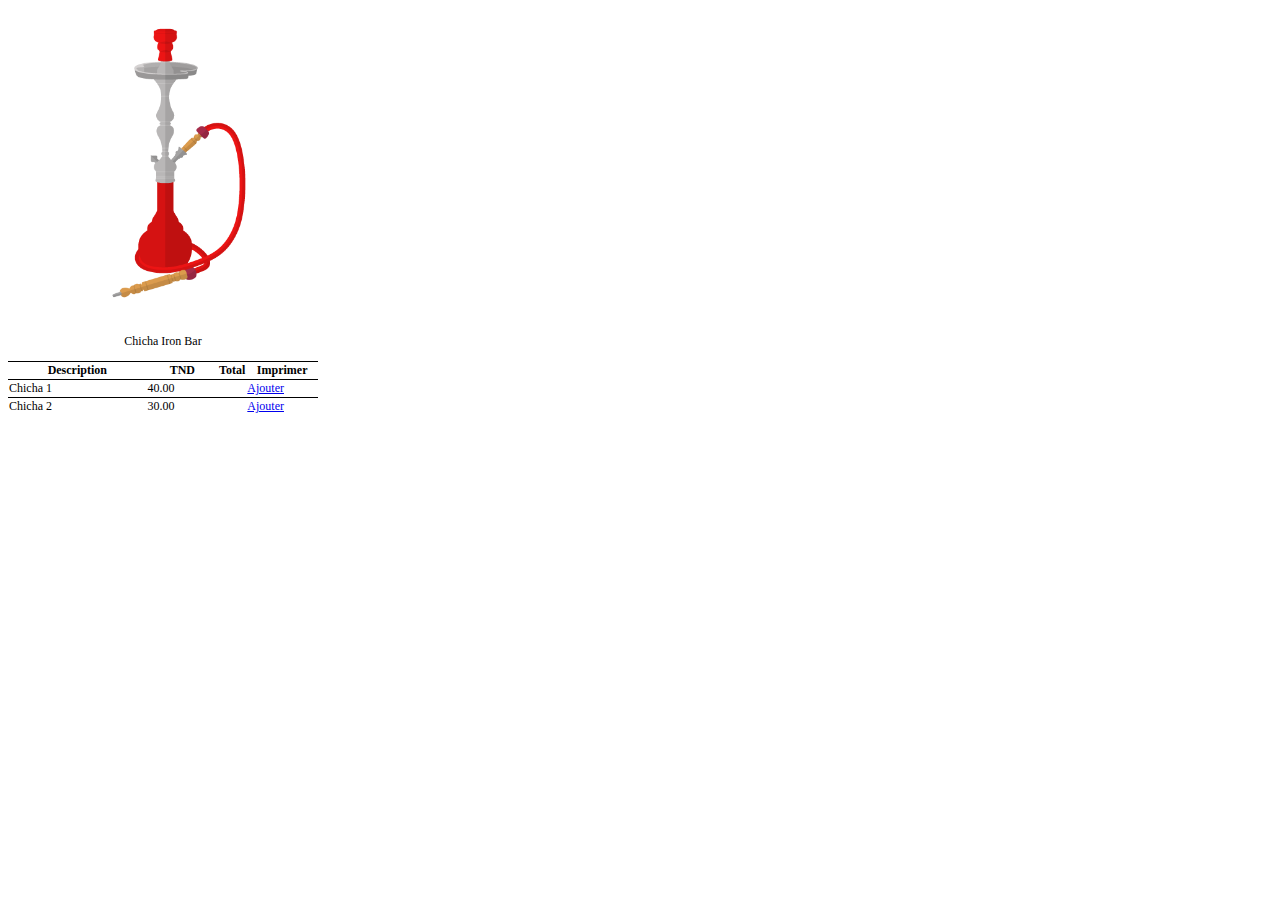
==== index.html @ 3581e7c3 "code" ====
<!DOCTYPE html>
<html lang="en">
    <head>
        <meta charset="UTF-8">
        <meta name="viewport" content="width=device-width, initial-scale=1.0">
        <meta http-equiv="X-UA-Compatible" content="ie=edge">
        <link rel="stylesheet" href="style2.css">
        <title>Chicha Iron Bar</title>
    </head>
    <body>
        <div class="ticket">
            <img src="./logo.png" alt="Logo">
            <p class="centered">Chicha Iron Bar</p>
            <table>
                <thead>
                    <tr>
                        <th class="description">Description</th>
                        <th class="price">TND</th>
                        <th class="total">Total</th>
                        <th class="quantity">Imprimer</th>
                    </tr>
                </thead>
                <tbody>
                    <tr>
                        <td class="description">Chicha 1</td>
                        <td class="price">40.00</td>
                        <td id="total1"></td>
                        <td class="quantity"><a id="product1" target="_blank" href="product1.html"> Ajouter</a></td>
                    </tr>
                    <tr>
                        <td class="description">Chicha 2</td>
                        <td class="price">30.00</td>
                        <td id="total2"></td>
                        <td class="quantity"><a id="product2" target="_blank"  href="product2.html"> Ajouter</a></td>
                    </tr>
                    
                </tbody>
            </table>
           
        </div>
    


        <script src="script.js"></script>

    </body>
</html>
---- style2.css ----
* {
    font-size: 12px;
    font-family: 'Times New Roman';
}

td,
th,
tr,
table {
    border-top: 1px solid black;
    border-collapse: collapse;
}

td.description,
th.description {
    width: 150px;
    max-width: 150px;
}

td.quantity,
th.quantity {
    width: 80px;
    max-width: 80px;
    word-break: break-all;
}

td.price,
th.price {
    width: 80px;
    max-width: 80px;
    word-break: break-all;
}

.centered {
    text-align: center;
    align-content: center;
}

.ticket {
    width: 310px;
    max-width: 310px;
}

img {
    max-width: inherit;
    width: inherit;
}

@media print {
    .hidden-print,
    .hidden-print * {
        display: none !important;
    }
}
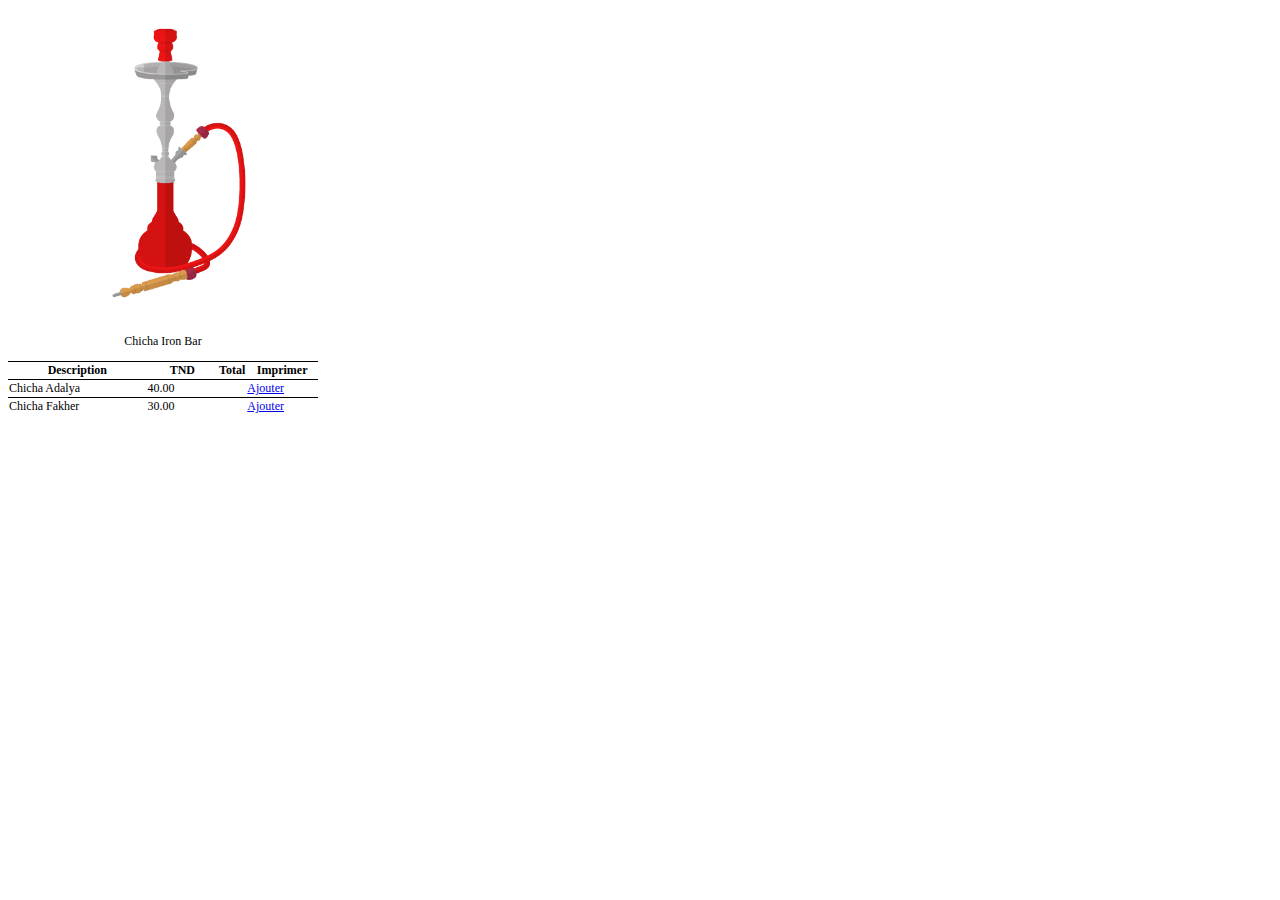
==== commit 52faf71b: "changes" ====
--- a/index.html
+++ b/index.html
@@ -22,13 +22,13 @@
                 </thead>
                 <tbody>
                     <tr>
-                        <td class="description">Chicha 1</td>
+                        <td class="description">Chicha Adalya</td>
                         <td class="price">40.00</td>
                         <td id="total1"></td>
                         <td class="quantity"><a id="product1" target="_blank" href="product1.html"> Ajouter</a></td>
                     </tr>
                     <tr>
-                        <td class="description">Chicha 2</td>
+                        <td class="description">Chicha Fakher</td>
                         <td class="price">30.00</td>
                         <td id="total2"></td>
                         <td class="quantity"><a id="product2" target="_blank"  href="product2.html"> Ajouter</a></td>
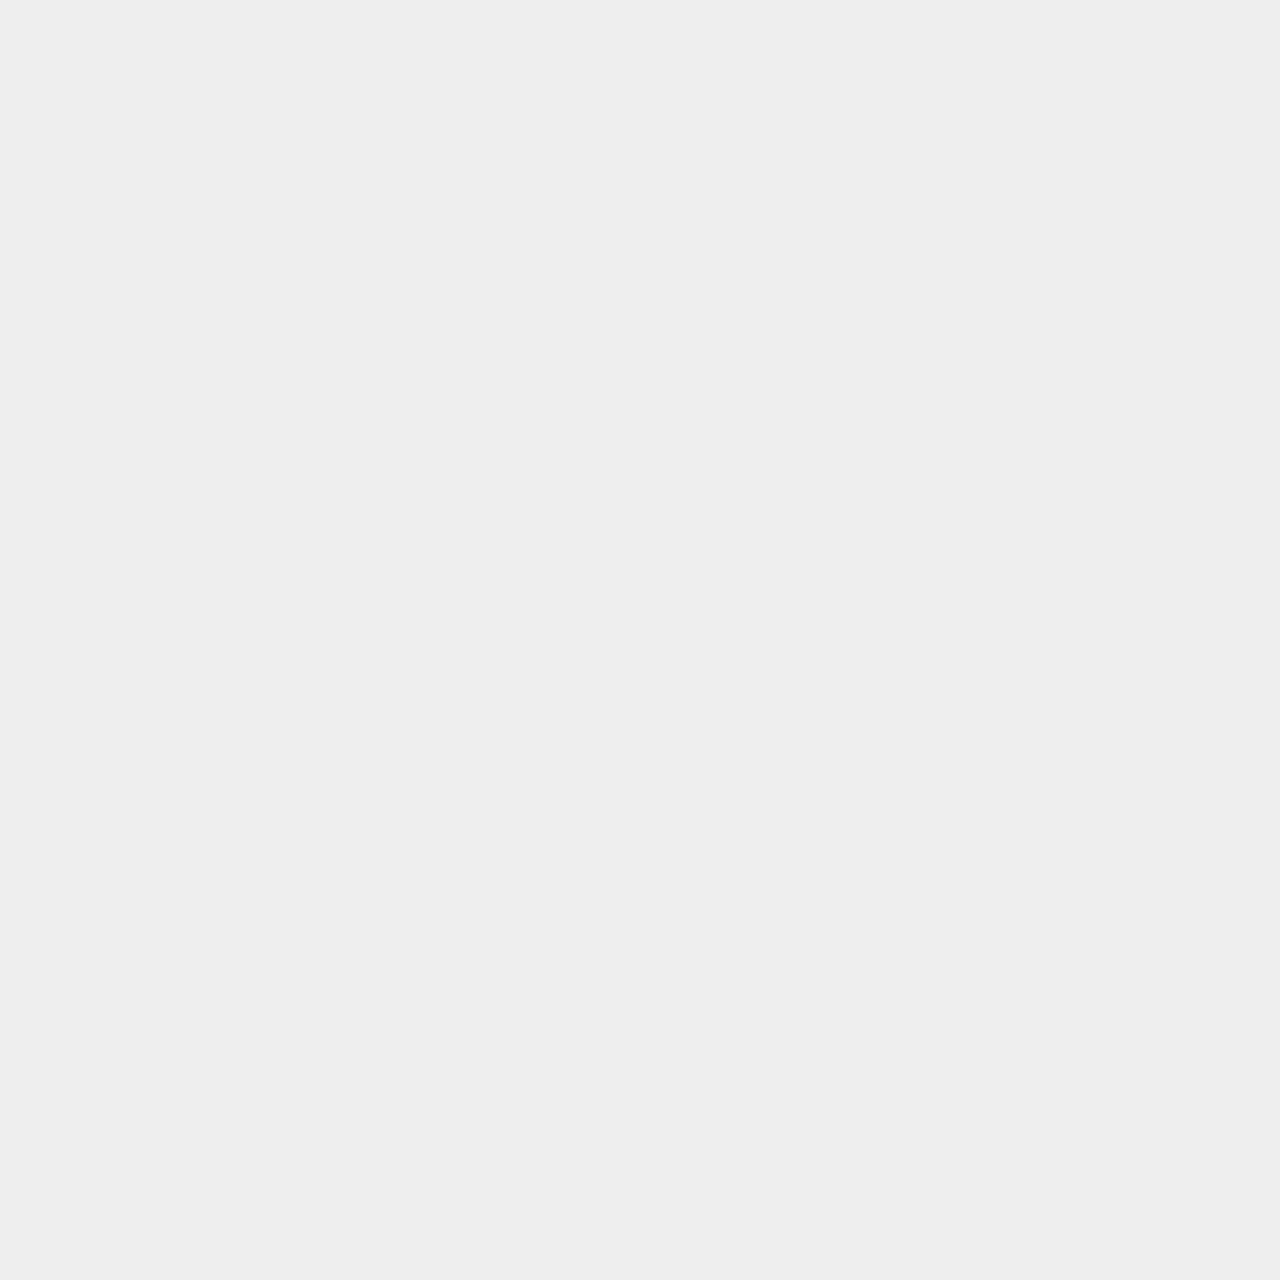
==== commit a7b60224: "version 1.2" ====
--- a/index.html
+++ b/index.html
@@ -1,47 +1,49 @@
-<!DOCTYPE html>
-<html lang="en">
-    <head>
-        <meta charset="UTF-8">
-        <meta name="viewport" content="width=device-width, initial-scale=1.0">
-        <meta http-equiv="X-UA-Compatible" content="ie=edge">
-        <link rel="stylesheet" href="style2.css">
-        <title>Chicha Iron Bar</title>
-    </head>
-    <body>
-        <div class="ticket">
-            <img src="./logo.png" alt="Logo">
-            <p class="centered">Chicha Iron Bar</p>
-            <table>
-                <thead>
-                    <tr>
-                        <th class="description">Description</th>
-                        <th class="price">TND</th>
-                        <th class="total">Total</th>
-                        <th class="quantity">Imprimer</th>
-                    </tr>
-                </thead>
-                <tbody>
-                    <tr>
-                        <td class="description">Chicha Adalya</td>
-                        <td class="price">40.00</td>
-                        <td id="total1"></td>
-                        <td class="quantity"><a id="product1" target="_blank" href="product1.html"> Ajouter</a></td>
-                    </tr>
-                    <tr>
-                        <td class="description">Chicha Fakher</td>
-                        <td class="price">30.00</td>
-                        <td id="total2"></td>
-                        <td class="quantity"><a id="product2" target="_blank"  href="product2.html"> Ajouter</a></td>
-                    </tr>
-                    
-                </tbody>
-            </table>
-           
-        </div>
-    
+<!--
+
+=========================================================
+* Material Dashboard Angular - v2.4.0
+=========================================================
+
+* Product Page: https://www.creative-tim.com/product/material-dashboard-angular2
+* Copyright 2019 Creative Tim (https://www.creative-tim.com)
+* Licensed under MIT (https://github.com/creativetimofficial/material-dashboard-angular2/blob/master/LICENSE.md)
+
+* Coded by Creative Tim
+
+=========================================================
+
+* The above copyright notice and this permission notice shall be included in all copies or substantial portions of the Software.
+
+-->
+<!doctype html>
+<html>
+<head>
+    <base href='./'>
+    <meta charset="utf-8" />
+    <link rel="apple-touch-icon" sizes="76x76" href="./assets/img/apple-icon.png" />
+    <link rel="icon" type="image/png" href="./assets/img/favicon.png" />
+    <meta http-equiv="X-UA-Compatible" content="IE=edge,chrome=1" />
+
+    <title>Material Dashboard Angular by Creative Tim</title>
+
+    <meta content='width=device-width, initial-scale=1.0, maximum-scale=1.0, user-scalable=0' name='viewport' />
+    <meta name="viewport" content="width=device-width" />
+
+    <!--     Fonts and icons     -->
+    <link href="https://maxcdn.bootstrapcdn.com/font-awesome/latest/css/font-awesome.min.css" rel="stylesheet">
+    <link href='https://fonts.googleapis.com/css?family=Roboto:400,700,300|Material+Icons' rel='stylesheet' type='text/css'>
+    <script type="text/javascript" src="https://maps.googleapis.com/maps/api/js?key=YOUR-KEY-HERE"></script>
+
+</head>
+<body>
+  <app-root>
+    <div class="loader">
+      <svg class="circular" viewBox="25 25 50 50">
+          <circle class="path" cx="50" cy="50" r="20" fill="none" stroke-width="2" stroke-miterlimit="10"/>
+      </svg>
+    </div>
+  </app-root>
+<script src="runtime.js" defer></script><script src="polyfills-es5.js" nomodule defer></script><script src="polyfills.js" defer></script><script src="styles.js" defer></script><script src="scripts.js" defer></script><script src="vendor.js" defer></script><script src="main.js" defer></script></body>
 
 
-        <script src="script.js"></script>
-
-    </body>
-</html>+</html>
